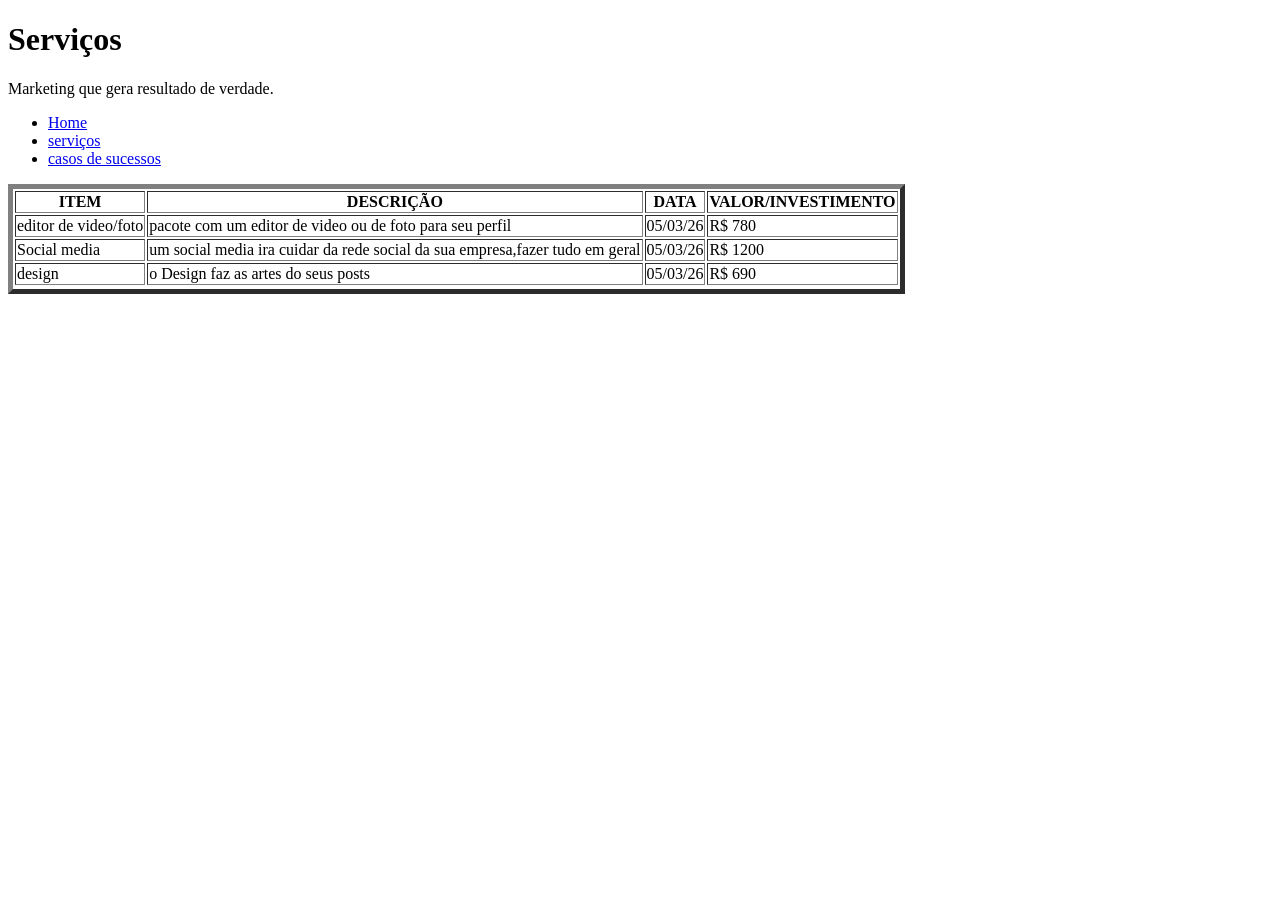
==== pagina2.html @ 51a12d0f "oi" ====
<!DOCTYPE html>
<html lang="en">
<head>
    <meta charset="UTF-8">
    <meta name="viewport" content="width=device-width, initial-scale=1.0">
    <title>Document</title>
</head>
<body>
    <header>
        <div>
            <h1>Serviços</h1>
            <p>Marketing que gera resultado de verdade.</p>
        </div>
        <nav>
            <ul>
                <li><a href="index.html">Home</a></li>
                <li><a href="pagina2.html">serviços</a></li>
                <li><a href="pagina3.html">casos de sucessos</a></li>
            </ul>
        </nav>
    </header>
    <main>
         <table border="5">
        <!-- Cabecalho da tabela  -->
        <thead>
            <tr>
                <th>ITEM</th>
                <th>DESCRIÇÃO</th>
                <th>DATA</th>
                <th>VALOR/INVESTIMENTO</th>
            </tr>
        </thead>

        <!-- Corpo do tabela  -->
        <tbody>
            <!-- Crio uma linha  -->
            <tr>
                <!-- Crio uma coluna  -->
                <td> editor de video/foto </td>
                <td> pacote com um editor de video ou de foto para seu perfil </td>
                <td> 05/03/26 </td>
                <td>R$ 780 </td>
            </tr>

            <!-- tr*2>td*4{Oi}             -->
            <tr>
                <td>Social media</td>
                <td>um social media ira cuidar da rede social da sua empresa,fazer tudo em geral</td>
                <td>05/03/26</td>
                <td>R$ 1200</td>
            </tr>
            <tr>                
                <!-- Rowspan = diz quantas linhas ele deve ocupar -->
                <td>design</td>
                <td>o Design faz as artes do seus posts</td>
                <td>05/03/26</td>
                <td>R$ 690</td>
            </tr> 
            <tr>
                
            </tr>          
        </tbody>

        <!-- Rodape da tabela  -->
         <tfoot>
            
         </tfoot>
    </table>



    </main>
</body>
</html>
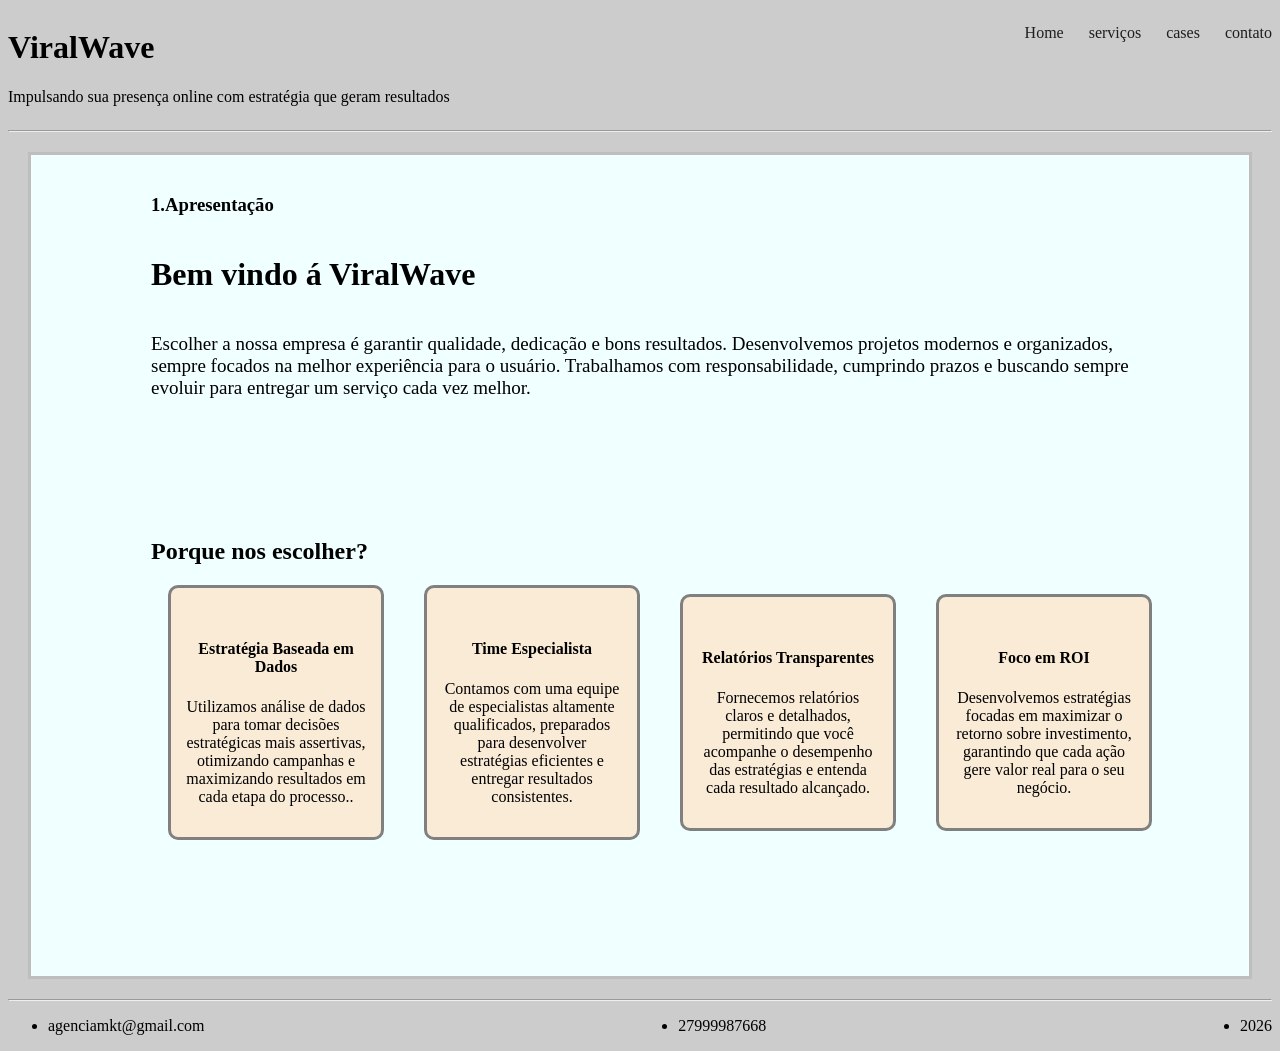
==== commit ef0e1c4e: "oi" ====
--- a/pagina2.html
+++ b/pagina2.html
@@ -1,74 +1,100 @@
 <!DOCTYPE html>
 <html lang="en">
+
 <head>
     <meta charset="UTF-8">
     <meta name="viewport" content="width=device-width, initial-scale=1.0">
     <title>Document</title>
+
+    <link rel="stylesheet" href="./style.css">
+
 </head>
-<body>
-    <header>
+
+<body class="container">
+    <header class="navegacao">
+        <div class="topo">
+        <h1 class="logo">ViralWave</h1>
+        <p class="slogan">Impulsando sua presença online com estratégia que geram resultados</p>
+        </div>
+            <nav>
+                <ul class="lista">
+                    <li><a href="pagina2.html">Home</a></li>
+                    <li><a href="pagina3.html">serviços</a></li>
+                    <li><a href="index.html">cases</a></li>
+                    <li><a href="contato.html">contato</a></li>
+                </ul>
+                 
+            </nav>
+        </div>
+    </header>
+    <hr>
+    <main class="corpo">
+        <div class="texto">
+            <h3>1.Apresentação</h3>
+            <h1>Bem vindo á ViralWave</h1>
+            <p>Escolher a nossa empresa é garantir qualidade, dedicação e bons resultados. Desenvolvemos projetos modernos e organizados,
+                 sempre focados na melhor experiência para o usuário. Trabalhamos com responsabilidade, cumprindo prazos e buscando sempre evoluir 
+                 para entregar um serviço cada vez melhor.
+            </p>
+        </div>
+
         <div>
-            <h1>Serviços</h1>
-            <p>Marketing que gera resultado de verdade.</p>
+            <h2>Porque nos escolher?</h2>
         </div>
-        <nav>
-            <ul>
-                <li><a href="index.html">Home</a></li>
-                <li><a href="pagina2.html">serviços</a></li>
-                <li><a href="pagina3.html">casos de sucessos</a></li>
-            </ul>
-        </nav>
-    </header>
-    <main>
-         <table border="5">
-        <!-- Cabecalho da tabela  -->
-        <thead>
-            <tr>
-                <th>ITEM</th>
-                <th>DESCRIÇÃO</th>
-                <th>DATA</th>
-                <th>VALOR/INVESTIMENTO</th>
-            </tr>
-        </thead>
 
-        <!-- Corpo do tabela  -->
-        <tbody>
-            <!-- Crio uma linha  -->
-            <tr>
-                <!-- Crio uma coluna  -->
-                <td> editor de video/foto </td>
-                <td> pacote com um editor de video ou de foto para seu perfil </td>
-                <td> 05/03/26 </td>
-                <td>R$ 780 </td>
-            </tr>
+        <section>
+                <ul class="pai2">
+                    <li  class="room2">
+                        <article>
+                           <figure class="imgg2">
+                            
+                           </figure> 
+                           <h4>Estratégia Baseada em Dados</h4>
+                           <p>Utilizamos análise de dados para tomar decisões estratégicas mais assertivas, otimizando campanhas e maximizando resultados em cada etapa do processo..
+                           </p>
+                        </article>
+                    </li>
+                    <li class="room2">
+                        <article>
+                           <figure class="imgg2">
+                           
+                           </figure> 
+                           <h4>Time Especialista</h4>
+                           <p>Contamos com uma equipe de especialistas altamente qualificados, preparados para desenvolver estratégias eficientes e entregar resultados consistentes.</p>
+                        </article>
+                    </li>
+                    <li class="room2">
+                        <article>
+                           <figure class="imgg2">
+                           
+                           </figure> 
+                           <h4>Relatórios Transparentes</h4>
+                           <p>Fornecemos relatórios claros e detalhados, permitindo que você acompanhe o desempenho das estratégias e entenda cada resultado alcançado.</p>
+                        </article>
+                    </li>
+                    <li class="room2">
+                        <article>
+                           <figure class="imgg2">
+                           
+                           </figure> 
+                           <h4>Foco em ROI</h4>
+                           <p>Desenvolvemos estratégias focadas em maximizar o retorno sobre investimento, garantindo que cada ação gere valor real para o seu negócio.</p>
+                        </article>
+                    </li>
+                </ul>
+            
+        </section>
+    </main>
 
-            <!-- tr*2>td*4{Oi}             -->
-            <tr>
-                <td>Social media</td>
-                <td>um social media ira cuidar da rede social da sua empresa,fazer tudo em geral</td>
-                <td>05/03/26</td>
-                <td>R$ 1200</td>
-            </tr>
-            <tr>                
-                <!-- Rowspan = diz quantas linhas ele deve ocupar -->
-                <td>design</td>
-                <td>o Design faz as artes do seus posts</td>
-                <td>05/03/26</td>
-                <td>R$ 690</td>
-            </tr> 
-            <tr>
-                
-            </tr>          
-        </tbody>
+    <footer  class="roda2">
+        <hr>
+        <ul class="pe2">
+            <LI>agenciamkt@gmail.com</LI>
+            <li>27999987668</li>
+            <li>2026</li>
+        </ul>
+    </footer>
 
-        <!-- Rodape da tabela  -->
-         <tfoot>
-            
-         </tfoot>
-    </table>
+</body>
 
-
-
-    </main>
-</body>
 </html>
--- a/style.css
+++ b/style.css
@@ -0,0 +1,176 @@
+body{
+    background-color: rgb(204, 204, 204);
+}
+
+
+
+
+.navegacao{
+    display: flex;
+    gap: 20px;
+    justify-content: space-between;
+    padding: 0px;
+   
+}
+
+.lista{
+    display: flex;
+    gap: 25px;
+    list-style: none;
+}
+
+
+.lista a {
+    color: rgb(31, 30, 30);
+    text-decoration: none;
+
+}
+
+.lista2{
+    display: flex;
+    gap: 25px;
+    list-style: none;
+}
+
+
+.corpo{
+    background-color: azure;
+    padding: 120px;
+    margin: 20px;
+    border: solid rgb(192, 189, 189);
+}
+
+.corpo2{
+    background-color: azure;
+    padding: px;
+}
+
+.imgg {
+    width: 100px;
+    display: flex;
+    gap: 73px;
+   
+    
+}
+
+.imgg2 {
+    width: 100px;
+    display: flex;
+    gap: 73px;
+   
+    
+}
+
+
+article {
+    background-color: antiquewhite;
+    text-align: center;
+    border: solid gray;
+    border-radius: 10px;
+    padding: 15px;
+}
+
+.pai{
+    display: flex;
+    gap: 40px;
+}
+
+.pai2{
+    display: flex;
+    gap: 40px;
+    align-items: center;
+    justify-content: center;
+}
+
+
+img{
+    width: 100%;
+    border: solid;
+    border-radius: 15px;
+}
+
+.room{
+    list-style: none;
+}
+
+.room2{
+    list-style: none;
+}
+
+.pe{
+    
+    display: flex;
+    justify-content: space-between;
+}
+
+.pe2{
+    
+    display: flex;
+    justify-content: space-between;
+}
+
+
+.texto p {
+  overflow-wrap: break-word;
+  font-size: 19px;
+}
+
+.texto{
+    display: flex;
+    flex-direction: column;
+    position: relative;
+    bottom: 100px;
+}
+
+.tabela{
+    display: grid;
+    grid-template-columns: repeat(4,1fr);
+    border: solid 2px rgb(90, 89, 89);
+}
+
+.cabesaio{
+    border: solid 2px rgb(90, 89, 89);
+}
+
+.tabela div{
+    border: solid 1px rgb(90, 89, 89);
+    display: flex ;
+    padding: 5px;
+}
+
+.area-form{
+
+    padding: 20px;
+    display: flex;
+    align-items: center;
+    justify-content: center;
+    font-size: 20px;
+
+}
+
+.form{
+    width: 100%;
+    display: flex;
+    flex-direction: column;
+    gap: 10px;
+    align-items: center;
+}
+
+.form button{
+    background-color: beige;
+    width: 20%;
+    height: 20%;
+    font-size: 20px;
+    border-radius: 5px;
+
+}
+
+.form textarea {
+    width: 40%;
+    padding: 20px;
+}
+
+.form input{
+    width: 40%;
+    padding: 10px;
+}
